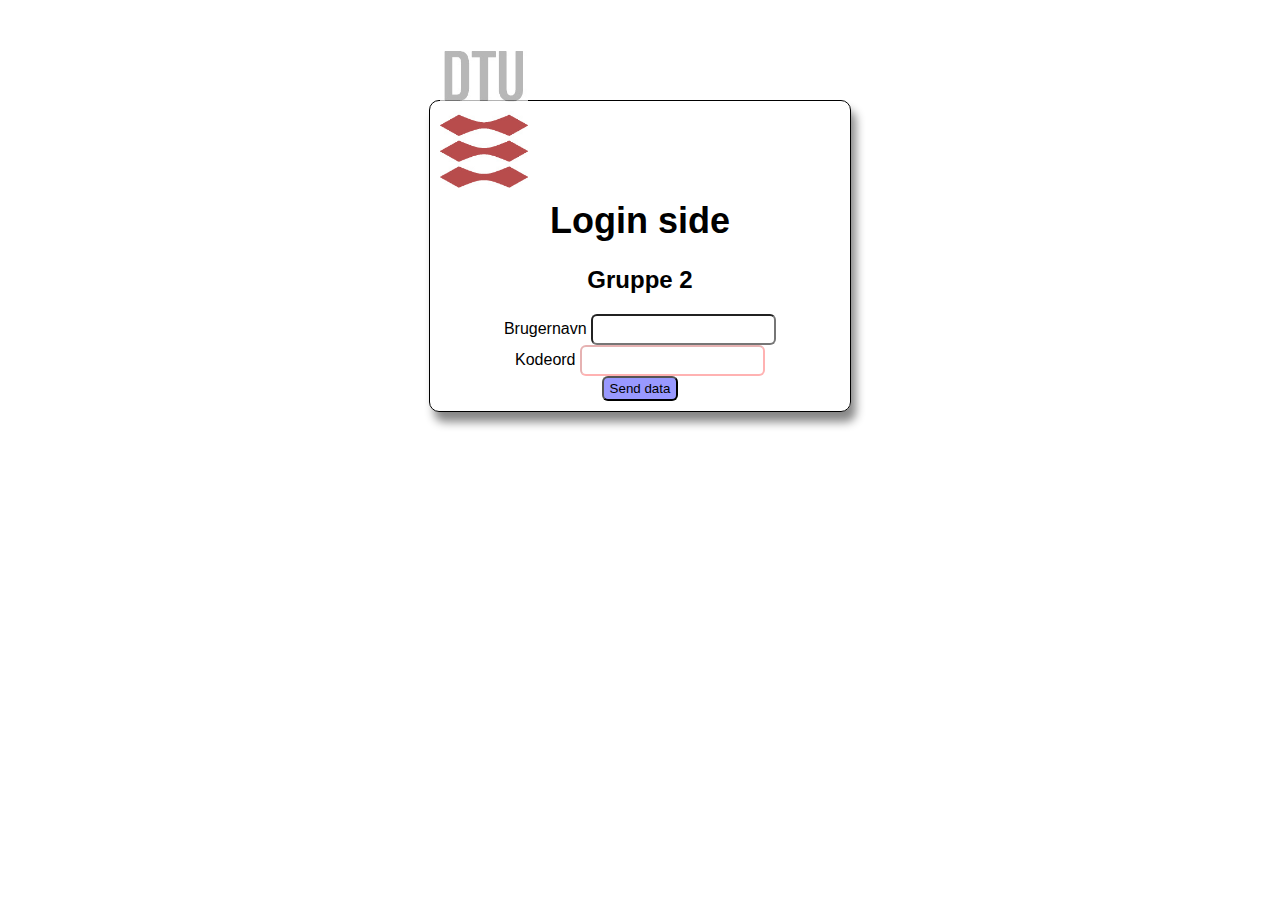
==== Lektion 11/WebContent/index.html @ 4812d1d4 "Initial commit" ====
<!DOCTYPE html>
<html>
<head>
<meta charset="UTF-8">
<title>Login Side</title>
<script src="jquery-3.1.1.js"></script>
<script src="jquery.serialize-object.js"></script>
<script src="index.js"></script>
<script type="text/javascript">
	
</script>
<link rel="stylesheet" type="text/css" href="test.css">
</head>
<body>
	<!-- login menu -->
	<div id="maincontainer">
		<div class="container">
			<Div>
				<H1 id="test">Login side</H1>
				<H2>Gruppe 2</H2>
			</Div>
			<form action="useradmin.html" method="get" id="loginform">
				<div>
					<label for="username">Brugernavn</label> <input id="username"
						type="text" name="username">
				</div>
				<div>
					<label for="password">Kodeord</label> <input id="password"
						type="password" name="password">
				</div>
				<input type="submit" value="Send data" id="loginsubmit"
					onclick="loginJSON();">
			</form>
			<div class="img-container">
				<img alt="" src="img/DTU-3.jpg" style="width: 88px; height: 137px;">
			</div>
		</div>
	</div>
</body>
</html>
---- Lektion 11/WebContent/test.css ----
@CHARSET "UTF-8";

body{
	font-family: "Century Gothic", CenturyGothic, AppleGothic, sans-serif;
}

h1 {
	font-size: 36px;
	
}

input {
	border-radius: 6px;
	height: 25px;
}

input[type=password]{
	border-color: rgba(255, 0, 0, 0.3);
	border-style: inset;
}

input[type=submit]{
	background-color:rgba(0,0,255,0.4);
}

input[type=submit]:hover{
	background-color: green;
}

table {
	border-style: solid;
	border-width: 1px;
}

tr:nth-child(2n) {
	background-color: #f2f2f2
	}

.container {
	border-style: solid;
	border-radius: 10px;
	border-width: 1px;
	padding: 10px;
	padding-top:75px;
	max-width:400px;
	min-width:320px;
	margin:auto;
	margin-top: 100px;
	position: relative;
	box-shadow: 5px 10px 10px #888888;
	text-align: center;
}

.img-container {
		opacity: 0.7;
		position: absolute;
		top:-50px;
		z-index: 1;
}
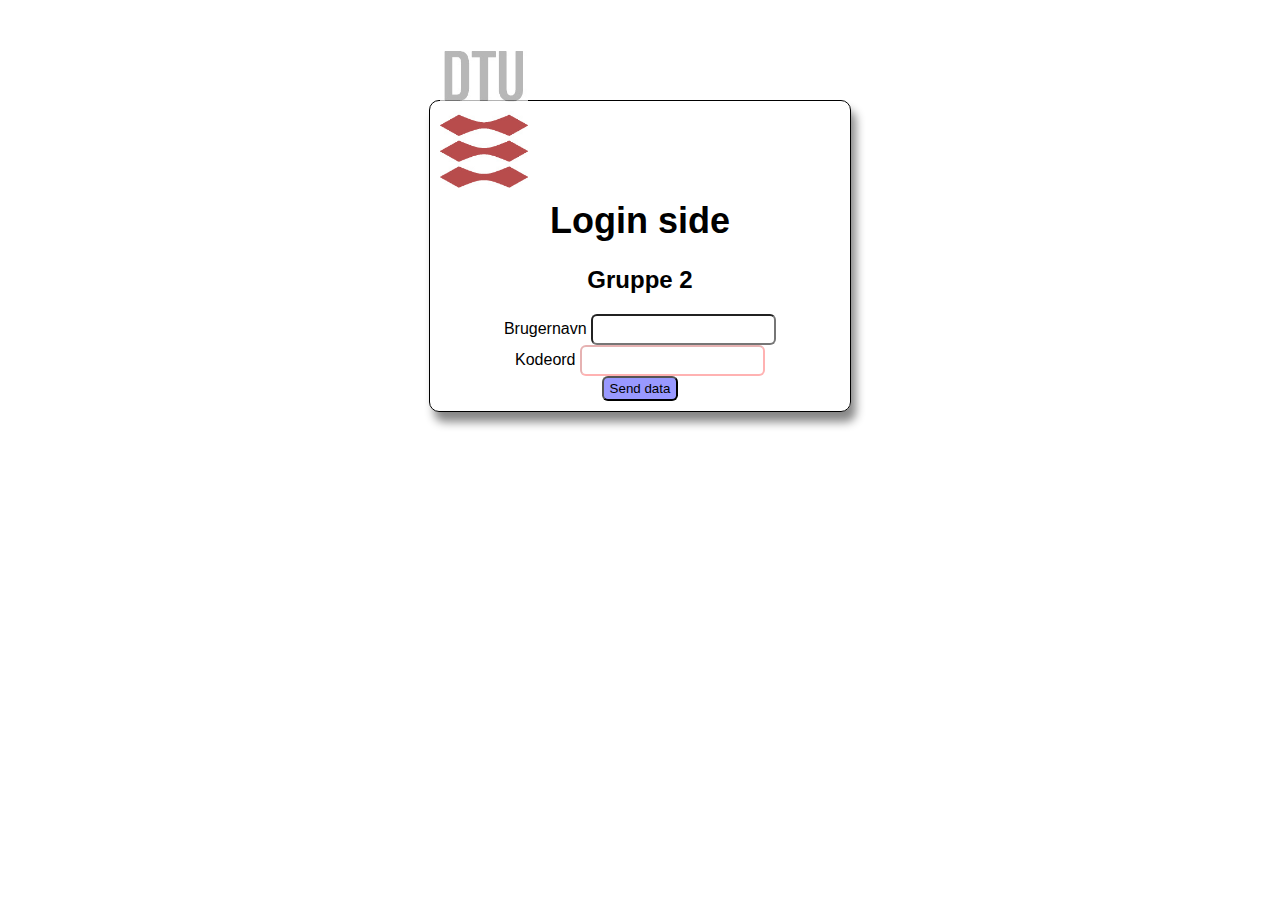
==== commit 3ae77738: "Ingredient opgave" ====
--- a/Lektion 11/WebContent/index.html
+++ b/Lektion 11/WebContent/index.html
@@ -6,11 +6,9 @@
 <script src="jquery-3.1.1.js"></script>
 <script src="jquery.serialize-object.js"></script>
 <script src="index.js"></script>
-<script type="text/javascript">
-	
-</script>
 <link rel="stylesheet" type="text/css" href="test.css">
 </head>
+
 <body>
 	<!-- login menu -->
 	<div id="maincontainer">
@@ -19,7 +17,7 @@
 				<H1 id="test">Login side</H1>
 				<H2>Gruppe 2</H2>
 			</Div>
-			<form action="useradmin.html" method="get" id="loginform">
+			<form id="loginform">
 				<div>
 					<label for="username">Brugernavn</label> <input id="username"
 						type="text" name="username">
@@ -28,8 +26,7 @@
 					<label for="password">Kodeord</label> <input id="password"
 						type="password" name="password">
 				</div>
-				<input type="submit" value="Send data" id="loginsubmit"
-					onclick="loginJSON();">
+				<input type="submit" value="Send data">
 			</form>
 			<div class="img-container">
 				<img alt="" src="img/DTU-3.jpg" style="width: 88px; height: 137px;">
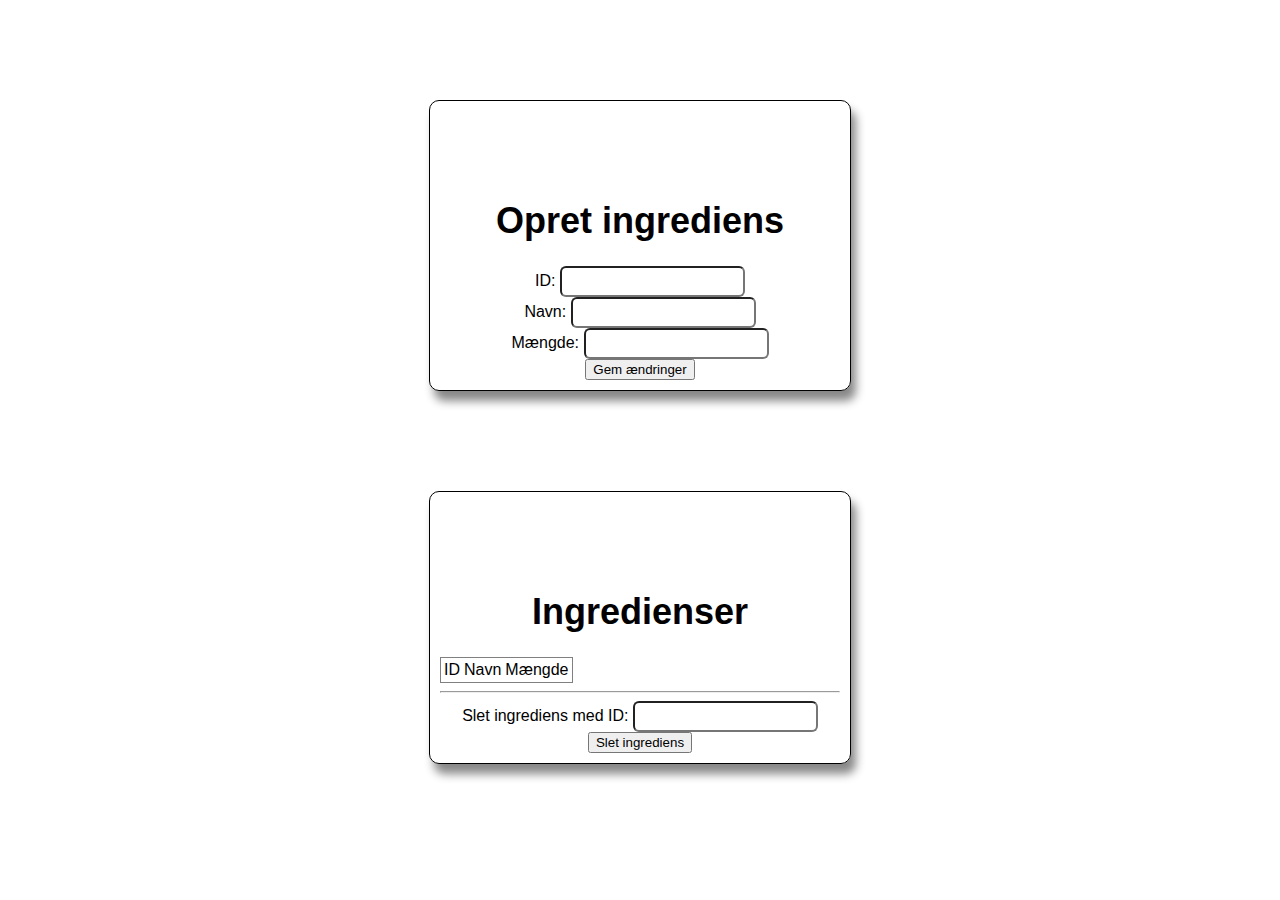
==== commit bb3c0903: "Ændret index til at vise ingrediens administration" ====
--- a/Lektion 11/WebContent/index.html
+++ b/Lektion 11/WebContent/index.html
@@ -2,7 +2,7 @@
 <html>
 <head>
 <meta charset="UTF-8">
-<title>Login Side</title>
+<title>Ingrediens Administration</title>
 <script src="jquery-3.1.1.js"></script>
 <script src="jquery.serialize-object.js"></script>
 <script src="index.js"></script>
@@ -10,28 +10,6 @@
 </head>
 
 <body>
-	<!-- login menu -->
-	<div id="maincontainer">
-		<div class="container">
-			<Div>
-				<H1 id="test">Login side</H1>
-				<H2>Gruppe 2</H2>
-			</Div>
-			<form id="loginform">
-				<div>
-					<label for="username">Brugernavn</label> <input id="username"
-						type="text" name="username">
-				</div>
-				<div>
-					<label for="password">Kodeord</label> <input id="password"
-						type="password" name="password">
-				</div>
-				<input type="submit" value="Send data">
-			</form>
-			<div class="img-container">
-				<img alt="" src="img/DTU-3.jpg" style="width: 88px; height: 137px;">
-			</div>
-		</div>
-	</div>
+	<div id="maincontainer"></div>
 </body>
 </html>